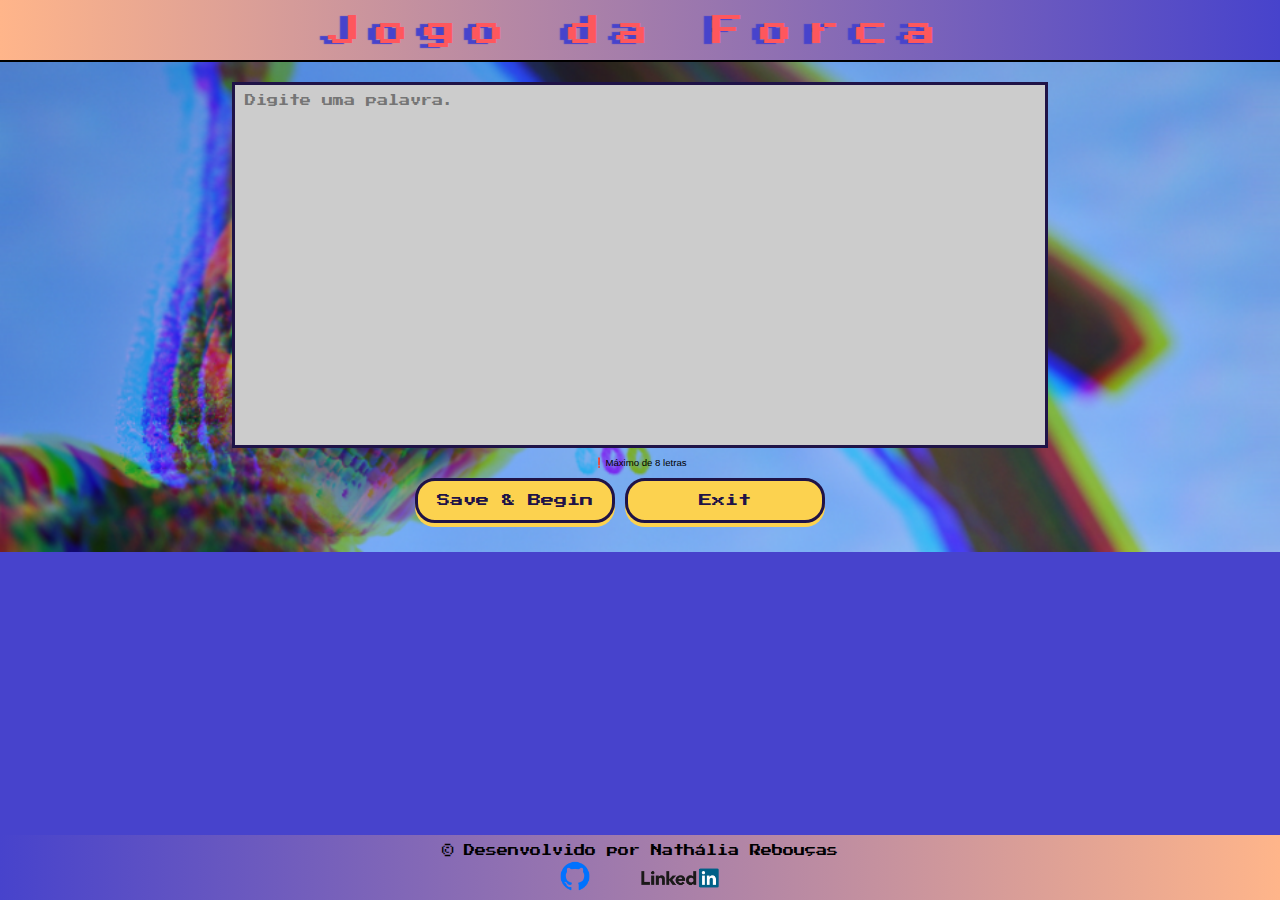
==== new-word.html @ ebaba813 "primeiro commit" ====
<!DOCTYPE html>
<html lang="pt-br">
    <head>
        <meta charset="UTF-8">
        <meta name = "viewport" content="width=device-width">
        <meta name = author content="Nathália Rebouças">
        <link rel="icon" href="images/favicon.png" type="image/x-icon">
        <link rel="stylesheet" type="text/css" href="css/reset.css">
        <link rel="stylesheet" type="text/css" href="css/style.css">
        <link href="https://fonts.googleapis.com/css2?family=Press+Start+2P&display=swap" rel="stylesheet"> 
        <title>Jogo da Forca</title>
    </head>
    <body>
        <header class="header">
            <h1>Jogo da Forca</h1>
        </header>
        <main id="main-newword">
            <div class="up-content">
                <textarea name="texto" id="area-de-texto" placeholder="Digite uma palavra."></textarea>   
            </div>
            <p id="info">❗Máximo de 8 letras</p>
            <div id="button-area-newword">
                <button class="buttons" id="save">Save & Begin</button>
                <a href="index.html"><button class="buttons">Exit</button></a>
            </div>
                
        </main>
        
        <footer class="footer">  
            <div class="footer-content">
                <h2> &copy Desenvolvido por Nathália Rebouças</h2>
                <a href="https://github.com/nathaliafreboucas" target="_blank"><img src="images/logo-github.png" alt="logo github" id="github"></a>
                <a href="https://www.linkedin.com/in/nathalia-reboucas/" target="_blank"><img src="images/logo-linkedin.png" alt="logo linkedin"id="linkedin"></a>
            </div>  
        </footer>
        
        <script src="js/adiciona-palavra.js"></script>
        <script src="js/jogo-da-forca.js"></script>

    </body>
</html>
---- css/style.css ----
body{
    background-color: #4743cc;
}
.header{
    background: linear-gradient(to left, #4743cc,#ffb58a);
    height: 60px; 
    width: 100%;   
}
.header h1{
    font-family: 'Press Start 2P', cursive;
    text-align: center;
    position: relative;
    top:15px;
    font-size: 2.0rem;
    letter-spacing: 0.5em;
    color: #fe575d;
    text-shadow:-8px 1px 1px #4743cc;
}

.principal-index{
    width: 100%;
    height: 500px;
    border-top: 2px solid black;
    background-size: cover;
    background-position: center left;
    position: relative;
    
}
#area-logo{
    width: 49%;
    height: 100%;
    position: absolute;
    right: 0;
}
#logo-forca{
    height: 100%;
    width: 100%;
    object-fit: contain;
}
#buttons-area{
    width: 49%;
    height: 100%;
    box-sizing: border-box;
    position: relative;
}
#div-buttons{
    display: inline-block;
    position: absolute;
    bottom: 0;
    width: 100%;
    padding: 10%;
    box-sizing: border-box;
    
}
.buttons{
    font-family: 'Press Start 2P', cursive;
    width: 200px;
    padding: 13px;
    margin-left: 5%;
    border-radius: 20px;
    border: 3px solid #1f1347;
    color: #1f1347;
    background-color: #fcd24f;
    box-shadow: 0px 4px 0px 0px #fcd24f;
 
}
.buttons:hover{
    width: 250px;
    border: 3px solid #fcd24f;
    color: #fcd24f;
    background-color: #1f1347;
    box-shadow: 0px 4px 0px 0px #1f1347;
}
.buttons:active{
    background-color: #fe575d;
}
.footer{
    background: linear-gradient(to left,#ffb58a, #4743cc);
    height: 65px;
    font-family: 'Press Start 2P', cursive;
    font-size: 0.7em;
    text-align: center;
    position: fixed;
    bottom: 0;
    width: 100%;

}

.footer-content{
    display: inline-block;
    margin: 10px auto 0;
    object-fit: contain;
}

#github{
    margin-top: 5px;
    width: 30px;
}
#linkedin{
    width: 80px;
    margin-left: 10%;
}

/* estilo da pagina start*/
#main-start{
    
    background: url("../images/logo-forca.png") no-repeat;
    background-color: #4743cc;
    background-size: contain;
    background-position: center right;
    height: 480px;
    padding-top: 10px;
    border-top: 2px solid black;
}

.tabuleiro{
    
    display: block;
    margin: 10px auto 10px;
    background:#ccc;
    border: 3px solid #1f1347;
}
#buttons-area-start{
    width: 450px;
    display: flex;
    margin: 0 auto 53px;
    
}
#exit{
    margin-left: 15%;
}



/* estilo new-word*/
#main-newword{
    background: url("../images/background-forca2.png") no-repeat;
    background-size: cover;
    background-position: center left;
    height: 480px;
    padding-top: 10px;
    border-top: 2px solid black;
}
.up-content{
    
    width: fit-content;
    margin: 0 auto;
}
#button-area-newword{
    
    display: flex;
    width: 500px;
    margin: 10px auto 85px;
}
#area-de-texto{
    display: block;
    width: 800px;
    height: 350px;
    margin: 10px auto 10px;
    background:#ccc;
    border: 3px solid #1f1347;
    resize: none;
    padding: 10px 0 0 10px;
    font-family:'Press Start 2P', cursive;
    font-size: 0.7rem;
    color: #1f1347;
    
}
#info{
    display: block;
    width: fit-content;
    font-family: sans-serif;
    font-size: 0.6rem;
    margin: auto;
    
}

/*Responsive Index*/
@media screen and (max-width:480px) {
    
    .header{
        width: auto;
        height: 120px;
        padding: 20px 0 0 10px;
    }
    .principal-index{
        height: 630px;
        
    }
    #area-logo{
        position: absolute;
        left: 0;
        display: block;
        width: auto;
        height: 49%;
        margin: auto;
    }
    #buttons-area{
        display: block;
        width: 100%;
        height: 30%;
        padding: 10%;
        position: absolute;
        bottom: 15%;
        left: 0;
    }
    
    #div-buttons{
        display: block;
        width: 80%;
        box-sizing: border-box;    
    }
    .buttons{
        margin-top: 10%;
    }
    .footer{
        height: 100px;

    }
    .footer-content{
        margin: 5% auto 0;
    }
    .footer-content h2{
        line-height: 1.5em;
    }
   


}
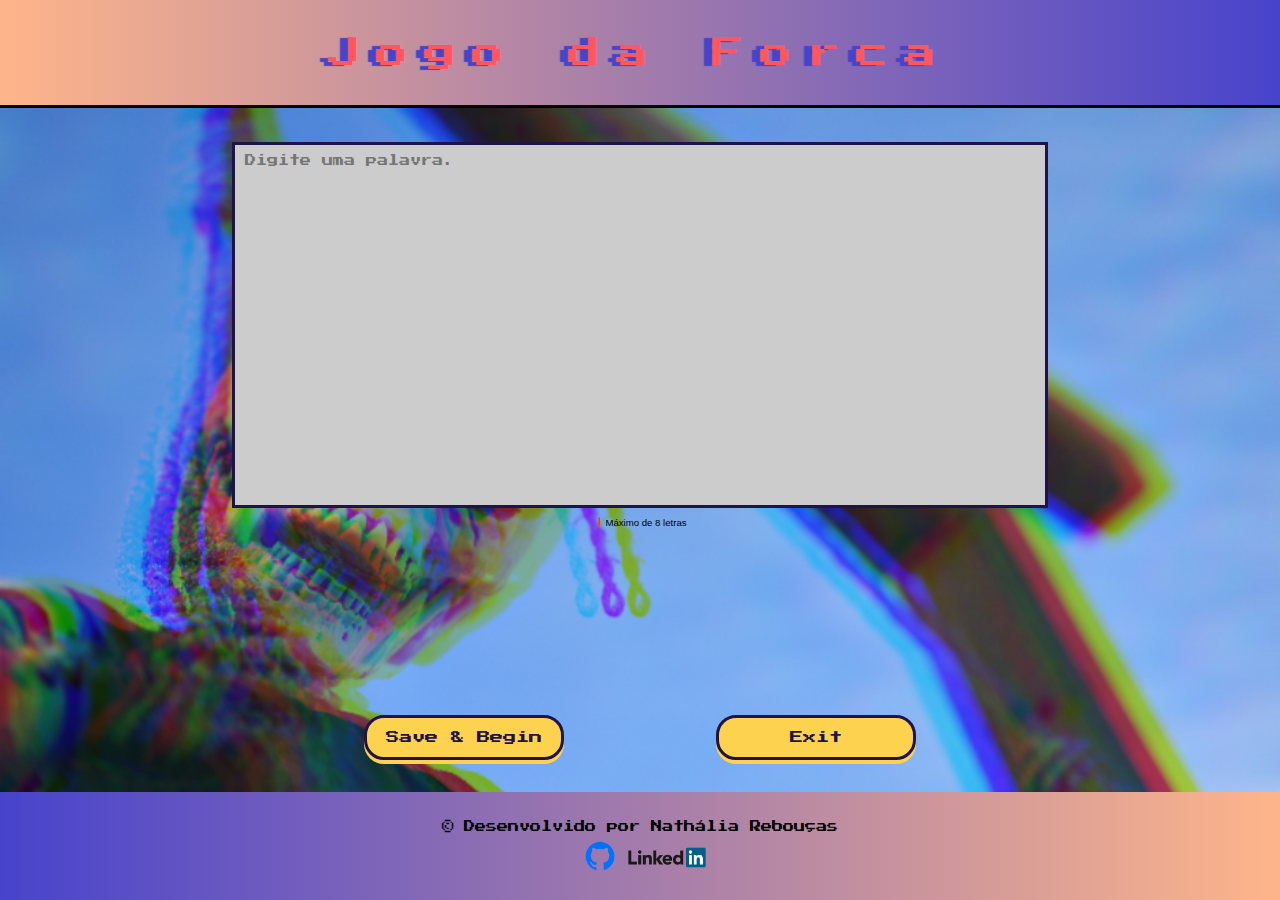
==== commit 4350a71c: "melhorias no código do estilo da página" ====
--- a/new-word.html
+++ b/new-word.html
@@ -7,6 +7,8 @@
         <link rel="icon" href="images/favicon.png" type="image/x-icon">
         <link rel="stylesheet" type="text/css" href="css/reset.css">
         <link rel="stylesheet" type="text/css" href="css/style.css">
+        <link rel="stylesheet" type="text/css" href="css/new-word-style.css">
+
         <link href="https://fonts.googleapis.com/css2?family=Press+Start+2P&display=swap" rel="stylesheet"> 
         <title>Jogo da Forca</title>
     </head>
@@ -14,21 +16,21 @@
         <header class="header">
             <h1>Jogo da Forca</h1>
         </header>
-        <main id="main-newword">
-            <div class="up-content">
-                <textarea name="texto" id="area-de-texto" placeholder="Digite uma palavra."></textarea>   
+
+        <main class="main-newword">
+            <div class="div-textarea">
+                <textarea name="texto" id="textarea" placeholder="Digite uma palavra."></textarea>   
             </div>
             <p id="info">❗Máximo de 8 letras</p>
-            <div id="button-area-newword">
+            <div class="button-area-newword">
                 <button class="buttons" id="save">Save & Begin</button>
                 <a href="index.html"><button class="buttons">Exit</button></a>
             </div>
-                
         </main>
         
-        <footer class="footer">  
+        <footer class="footer"> 
+            <h2> &copy Desenvolvido por Nathália Rebouças</h2> 
             <div class="footer-content">
-                <h2> &copy Desenvolvido por Nathália Rebouças</h2>
                 <a href="https://github.com/nathaliafreboucas" target="_blank"><img src="images/logo-github.png" alt="logo github" id="github"></a>
                 <a href="https://www.linkedin.com/in/nathalia-reboucas/" target="_blank"><img src="images/logo-linkedin.png" alt="logo linkedin"id="linkedin"></a>
             </div>  
--- a/css/style.css
+++ b/css/style.css
@@ -1,231 +1,165 @@
+:root{
+    --laranja-titulo: #fe575d;
+    --violeta: #1f1347;
+    --amarelo-botoes: #fcd24f;
+    --gradiente-violeta: #4743cc;
+    --gradiente-bage: #ffb58a;
+    --cinza:#ccc;
+}
+
 body{
     background-color: #4743cc;
+    display: grid;
+    grid-template-areas: 
+        "header"
+        "main"
+        "footer";
+    height: 100vh;  
+    grid-template-columns: 100%;
+    grid-template-rows: 12% 76% 12%;
 }
 .header{
-    background: linear-gradient(to left, #4743cc,#ffb58a);
-    height: 60px; 
+    align-items: center;
+    background: linear-gradient(to left, var(--gradiente-violeta), var(--gradiente-bage));
+    display: flex;
+    grid-area: header;
+    justify-content: center;
+    border-bottom: 3px solid black;
     width: 100%;   
 }
 .header h1{
+    color: var(--laranja-titulo);
     font-family: 'Press Start 2P', cursive;
-    text-align: center;
-    position: relative;
-    top:15px;
     font-size: 2.0rem;
     letter-spacing: 0.5em;
-    color: #fe575d;
-    text-shadow:-8px 1px 1px #4743cc;
+    text-shadow:-8px 1px 1px var(--gradiente-violeta);
 }
 
 .principal-index{
-    width: 100%;
-    height: 500px;
-    border-top: 2px solid black;
     background-size: cover;
     background-position: center left;
-    position: relative;
-    
+    display: flex;
+    grid-area: main;
+    justify-content: space-around;
 }
-#area-logo{
-    width: 49%;
-    height: 100%;
-    position: absolute;
-    right: 0;
+
+.area-logo{
+    display: flex;
+    justify-content: center;
+    width: 45%;
 }
+
 #logo-forca{
-    height: 100%;
-    width: 100%;
-    object-fit: contain;
+    margin: auto;
+    width: 70%;
+} 
+
+.div-buttons{
+    align-items: flex-end;
+    display: flex;
+    height: 85%;
+    justify-content: space-around;
+    width: 45%;
 }
-#buttons-area{
-    width: 49%;
-    height: 100%;
-    box-sizing: border-box;
-    position: relative;
+
+.buttons{
+    background-color: var(--amarelo-botoes);
+    border: 3px solid var(--violeta);
+    border-radius: 20px;
+    box-shadow: 0px 4px 0px 0px var(--amarelo-botoes);
+    color: var(--violeta);
+    font-family: 'Press Start 2P', cursive;
+    padding: 13px;
+    width: 200px;
 }
-#div-buttons{
-    display: inline-block;
-    position: absolute;
-    bottom: 0;
-    width: 100%;
-    padding: 10%;
-    box-sizing: border-box;
-    
+
+.buttons:hover{
+    background-color: var(--violeta);
+    border: 3px solid var(--amarelo-botoes);
+    box-shadow: 0px 4px 0px 0px var(--violeta);
+    color: var(--amarelo-botoes);
+    width: 250px;
 }
-.buttons{
-    font-family: 'Press Start 2P', cursive;
-    width: 200px;
-    padding: 13px;
-    margin-left: 5%;
-    border-radius: 20px;
-    border: 3px solid #1f1347;
-    color: #1f1347;
-    background-color: #fcd24f;
-    box-shadow: 0px 4px 0px 0px #fcd24f;
- 
+
+.buttons:active{
+    background-color: var(--laranja-titulo);
 }
-.buttons:hover{
-    width: 250px;
-    border: 3px solid #fcd24f;
-    color: #fcd24f;
-    background-color: #1f1347;
-    box-shadow: 0px 4px 0px 0px #1f1347;
-}
-.buttons:active{
-    background-color: #fe575d;
-}
+
 .footer{
-    background: linear-gradient(to left,#ffb58a, #4743cc);
-    height: 65px;
+    background: linear-gradient(to left, var(--gradiente-bage), var(--gradiente-violeta));
+    display: flex;
+    flex-direction: column;
     font-family: 'Press Start 2P', cursive;
     font-size: 0.7em;
+    grid-area: footer;
+    justify-content: center;
     text-align: center;
-    position: fixed;
-    bottom: 0;
     width: 100%;
-
 }
 
 .footer-content{
-    display: inline-block;
-    margin: 10px auto 0;
-    object-fit: contain;
+    align-items: baseline;
+    display: flex;
+    justify-content: center;
+    margin-top: 0.5rem;
 }
 
 #github{
-    margin-top: 5px;
     width: 30px;
 }
+
 #linkedin{
+    margin-left: 15%;
     width: 80px;
-    margin-left: 10%;
-}
-
-/* estilo da pagina start*/
-#main-start{
-    
-    background: url("../images/logo-forca.png") no-repeat;
-    background-color: #4743cc;
-    background-size: contain;
-    background-position: center right;
-    height: 480px;
-    padding-top: 10px;
-    border-top: 2px solid black;
-}
-
-.tabuleiro{
-    
-    display: block;
-    margin: 10px auto 10px;
-    background:#ccc;
-    border: 3px solid #1f1347;
-}
-#buttons-area-start{
-    width: 450px;
-    display: flex;
-    margin: 0 auto 53px;
-    
-}
-#exit{
-    margin-left: 15%;
-}
-
-
-
-/* estilo new-word*/
-#main-newword{
-    background: url("../images/background-forca2.png") no-repeat;
-    background-size: cover;
-    background-position: center left;
-    height: 480px;
-    padding-top: 10px;
-    border-top: 2px solid black;
-}
-.up-content{
-    
-    width: fit-content;
-    margin: 0 auto;
-}
-#button-area-newword{
-    
-    display: flex;
-    width: 500px;
-    margin: 10px auto 85px;
-}
-#area-de-texto{
-    display: block;
-    width: 800px;
-    height: 350px;
-    margin: 10px auto 10px;
-    background:#ccc;
-    border: 3px solid #1f1347;
-    resize: none;
-    padding: 10px 0 0 10px;
-    font-family:'Press Start 2P', cursive;
-    font-size: 0.7rem;
-    color: #1f1347;
-    
-}
-#info{
-    display: block;
-    width: fit-content;
-    font-family: sans-serif;
-    font-size: 0.6rem;
-    margin: auto;
-    
 }
 
 /*Responsive Index*/
-@media screen and (max-width:480px) {
-    
-    .header{
-        width: auto;
-        height: 120px;
-        padding: 20px 0 0 10px;
+@media screen and (max-width:480px) { 
+    .header h1{
+        font-size: 1rem;
     }
     .principal-index{
-        height: 630px;
-        
+        flex-direction: column-reverse;    
     }
-    #area-logo{
-        position: absolute;
-        left: 0;
-        display: block;
+
+    .area-logo{
+        align-self: center;
+        height: 70%;
+        width: 70%;
+    }
+
+    .div-buttons{
+        align-items: center;
+        display: flex;
+        flex-direction: column;
+        justify-content: center;
         width: auto;
-        height: 49%;
-        margin: auto;
     }
-    #buttons-area{
-        display: block;
-        width: 100%;
-        height: 30%;
-        padding: 10%;
-        position: absolute;
-        bottom: 15%;
-        left: 0;
+    #botton-start{
+        margin-bottom: 2rem;
+    }
+    .footer h2{
+        font-size: 0.6rem;
     }
     
-    #div-buttons{
-        display: block;
-        width: 80%;
-        box-sizing: border-box;    
+}
+@media screen and (max-width:810px) { 
+
+    .principal-index{
+        flex-direction: column-reverse;    
     }
-    .buttons{
-        margin-top: 10%;
+    .area-logo{
+        align-self: center;
+        height: 70%;
+        width: 70%;
     }
-    .footer{
-        height: 100px;
-
+    .div-buttons{
+        align-items: center;
+        width: auto;
     }
-    .footer-content{
-        margin: 5% auto 0;
+    .footer h2{
+        font-size: 1rem;
     }
-    .footer-content h2{
-        line-height: 1.5em;
-    }
-   
-
-
 }
 
 
--- a/css/new-word-style.css
+++ b/css/new-word-style.css
@@ -0,0 +1,36 @@
+.main-newword{
+    background: url("../images/background-forca2.png") no-repeat;
+    background-size: cover;
+    background-position: center left;
+    display: flex;
+    flex-direction: column;
+    align-items: center;
+    padding-top: 1.5rem;
+}
+.button-area-newword{    
+    display: flex;
+    justify-content: space-around;
+    margin: 0 auto 2rem;
+    width: 55%;
+}
+
+#textarea{
+    background: var(--cinza);
+    border: 3px solid var(--violeta);
+    color: var(--violeta);
+    display: block;
+    font-family:'Press Start 2P', cursive;
+    font-size: 0.7rem;
+    height: 350px;
+    margin: 10px auto 10px;
+    padding: 10px 0 0 10px;
+    resize: none;
+    width: 800px;
+}
+
+#info{
+    display: block;
+    font-family: sans-serif;
+    font-size: 0.6rem;
+    margin: 0 auto auto;    
+}